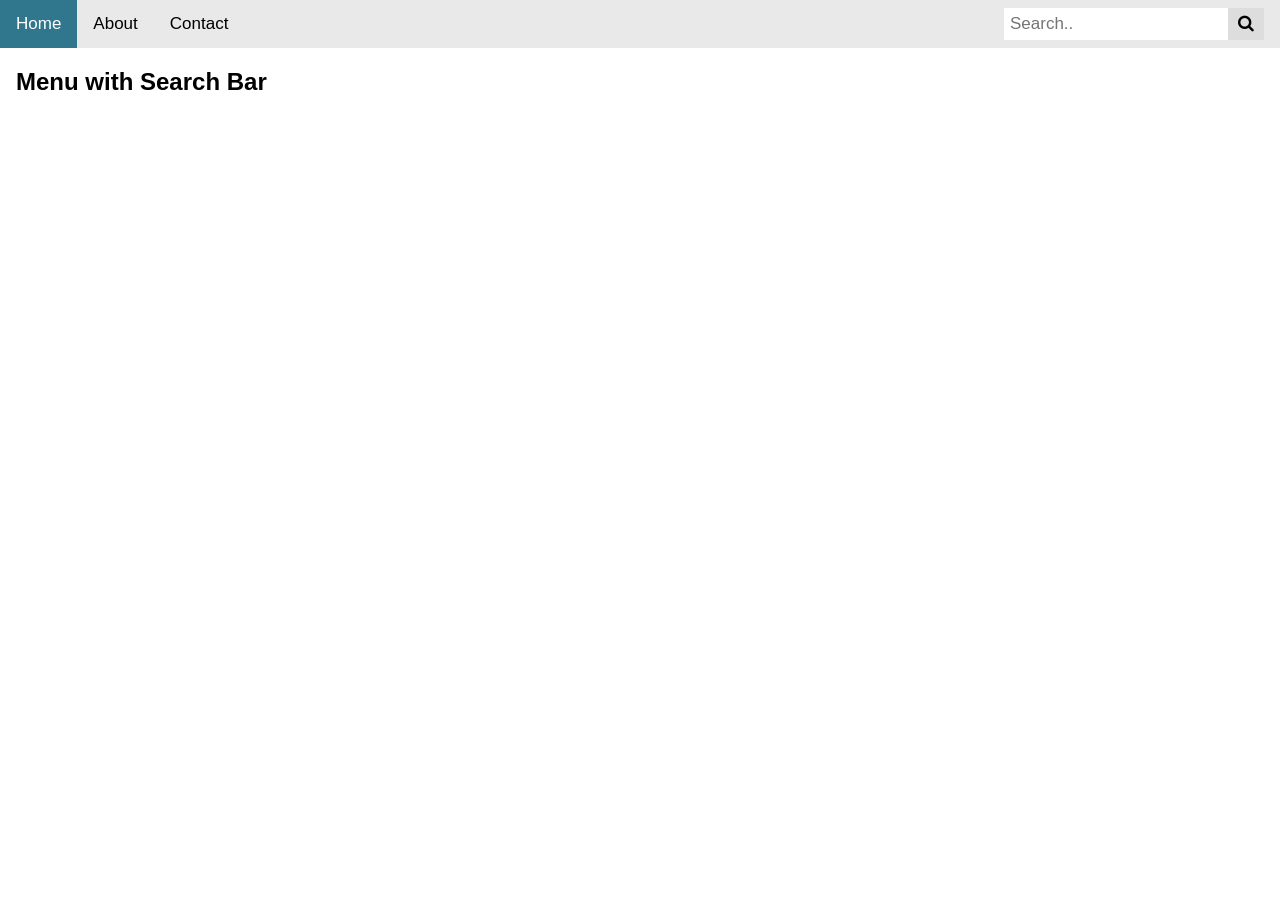
==== Project/index.html @ 1a610f2c "test dedu" ====
<!DOCTYPE html>
<html>

<head>
    <link rel="stylesheet" href="https://cdnjs.cloudflare.com/ajax/libs/font-awesome/4.7.0/css/font-awesome.min.css">
    <style>
        * {
            box-sizing: border-box;
        }

        body {
            margin: 0;
            font-family: Arial, Helvetica, sans-serif;
        }

        .topnav {
            overflow: hidden;
            background-color: #e9e9e9;
        }

        .topnav a {
            float: left;
            display: block;
            color: black;
            text-align: center;
            padding: 14px 16px;
            text-decoration: none;
            font-size: 17px;
        }

        .topnav a:hover {
            background-color: #adbecf;
            color: black;
        }

        .topnav a.active {
            background-color: #30778d;
            color: white;
        }

        .topnav .search-container {
            float: right;
        }

        .topnav input[type=text] {
            padding: 6px;
            margin-top: 8px;
            font-size: 17px;
            border: none;
        }

        .topnav .search-container button {
            float: right;
            padding: 6px 10px;
            margin-top: 8px;
            margin-right: 16px;
            background: #ddd;
            font-size: 17px;
            border: none;
            cursor: pointer;
        }

        .topnav .search-container button:hover {
            background: #ccc;
        }

        @media screen and (max-width: 600px) {
            .topnav .search-container {
                float: none;
            }

            .topnav a,
            .topnav input[type=text],
            .topnav .search-container button {
                float: none;
                display: block;
                text-align: left;
                width: 100%;
                margin: 0;
                padding: 14px;
            }

            .topnav input[type=text] {
                border: 1px solid #ccc;
            }
        }
    </style>
</head>

<body>

    <div class="topnav">
        <a class="active" href="#home">Home</a>
        <a href="#about">About</a>
        <a href="#contact">Contact</a>
        <div class="search-container">
            <form action="/action_page.php">
                <input type="text" placeholder="Search.." name="search">
                <button type="submit"><i class="fa fa-search"></i></button>
            </form>
        </div>
    </div>

    <div style="padding-left:16px">
        <h2>Menu with Search Bar</h2>

    </div>

</body>

</html>
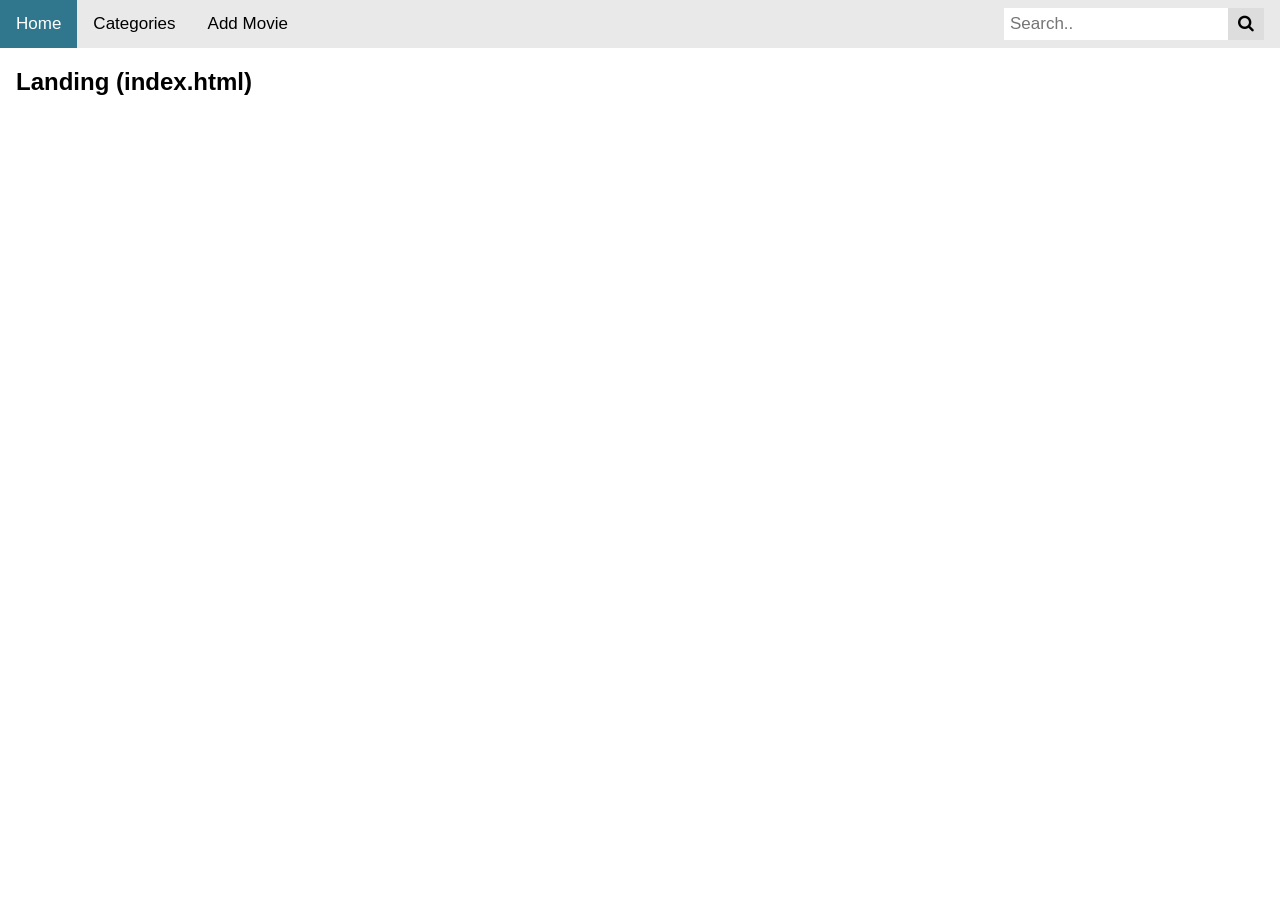
==== commit b5b9392c: "update structure (html to php)" ====
--- a/Project/index.html
+++ b/Project/index.html
@@ -1,98 +1,19 @@
 <!DOCTYPE html>
-<html>
+<html lang="en">
 
 <head>
+    <meta charset="UTF-8">
+    <meta name="viewport" content="width=device-width, initial-scale=1.0">
+    <title>Home</title>
     <link rel="stylesheet" href="https://cdnjs.cloudflare.com/ajax/libs/font-awesome/4.7.0/css/font-awesome.min.css">
-    <style>
-        * {
-            box-sizing: border-box;
-        }
-
-        body {
-            margin: 0;
-            font-family: Arial, Helvetica, sans-serif;
-        }
-
-        .topnav {
-            overflow: hidden;
-            background-color: #e9e9e9;
-        }
-
-        .topnav a {
-            float: left;
-            display: block;
-            color: black;
-            text-align: center;
-            padding: 14px 16px;
-            text-decoration: none;
-            font-size: 17px;
-        }
-
-        .topnav a:hover {
-            background-color: #adbecf;
-            color: black;
-        }
-
-        .topnav a.active {
-            background-color: #30778d;
-            color: white;
-        }
-
-        .topnav .search-container {
-            float: right;
-        }
-
-        .topnav input[type=text] {
-            padding: 6px;
-            margin-top: 8px;
-            font-size: 17px;
-            border: none;
-        }
-
-        .topnav .search-container button {
-            float: right;
-            padding: 6px 10px;
-            margin-top: 8px;
-            margin-right: 16px;
-            background: #ddd;
-            font-size: 17px;
-            border: none;
-            cursor: pointer;
-        }
-
-        .topnav .search-container button:hover {
-            background: #ccc;
-        }
-
-        @media screen and (max-width: 600px) {
-            .topnav .search-container {
-                float: none;
-            }
-
-            .topnav a,
-            .topnav input[type=text],
-            .topnav .search-container button {
-                float: none;
-                display: block;
-                text-align: left;
-                width: 100%;
-                margin: 0;
-                padding: 14px;
-            }
-
-            .topnav input[type=text] {
-                border: 1px solid #ccc;
-            }
-        }
-    </style>
+    <link rel="stylesheet" href="styles.css">
 </head>
 
 <body>
-
     <div class="topnav">
         <a class="active" href="#home">Home</a>
-        <a href="#about">About</a>
-        <a href="#contact">Contact</a>
+        <a href="#categories">Categories</a>
+        <a href="#addmovie">Add Movie</a>
         <div class="search-container">
             <form action="/action_page.php">
                 <input type="text" placeholder="Search.." name="search">
@@ -100,10 +21,8 @@
             </form>
         </div>
     </div>
-
     <div style="padding-left:16px">
-        <h2>Menu with Search Bar</h2>
-
+        <h2>Landing (index.html)</h2>
     </div>
 
 </body>
--- a/Project/styles.css
+++ b/Project/styles.css
@@ -0,0 +1,85 @@
+/* gui:  */
+* {
+    box-sizing: border-box;
+}
+
+body {
+    margin: 0;
+    font-family: Arial, Helvetica, sans-serif;
+}
+
+.topnav {
+    overflow: hidden;
+    background-color: #e9e9e9;
+}
+
+.topnav a {
+    float: left;
+    display: block;
+    color: black;
+    text-align: center;
+    padding: 14px 16px;
+    text-decoration: none;
+    font-size: 17px;
+}
+
+.topnav a:hover {
+    background-color: #adbecf;
+    color: black;
+}
+
+.topnav a.active {
+    background-color: #30778d;
+    color: white;
+}
+
+.topnav .search-container {
+    float: right;
+}
+
+.topnav input[type=text] {
+    padding: 6px;
+    margin-top: 8px;
+    font-size: 17px;
+    border: none;
+}
+
+.topnav .search-container button {
+    float: right;
+    padding: 6px 10px;
+    margin-top: 8px;
+    margin-right: 16px;
+    background: #ddd;
+    font-size: 17px;
+    border: none;
+    cursor: pointer;
+}
+
+.topnav .search-container button:hover {
+    background: #ccc;
+}
+
+@media screen and (max-width: 600px) {
+    .topnav .search-container {
+        float: none;
+    }
+
+    .topnav a,
+    .topnav input[type=text],
+    .topnav .search-container button {
+        float: none;
+        display: block;
+        text-align: left;
+        width: 100%;
+        margin: 0;
+        padding: 14px;
+    }
+
+    .topnav input[type=text] {
+        border: 1px solid #ccc;
+    }
+}
+
+
+/* edu:  */
+
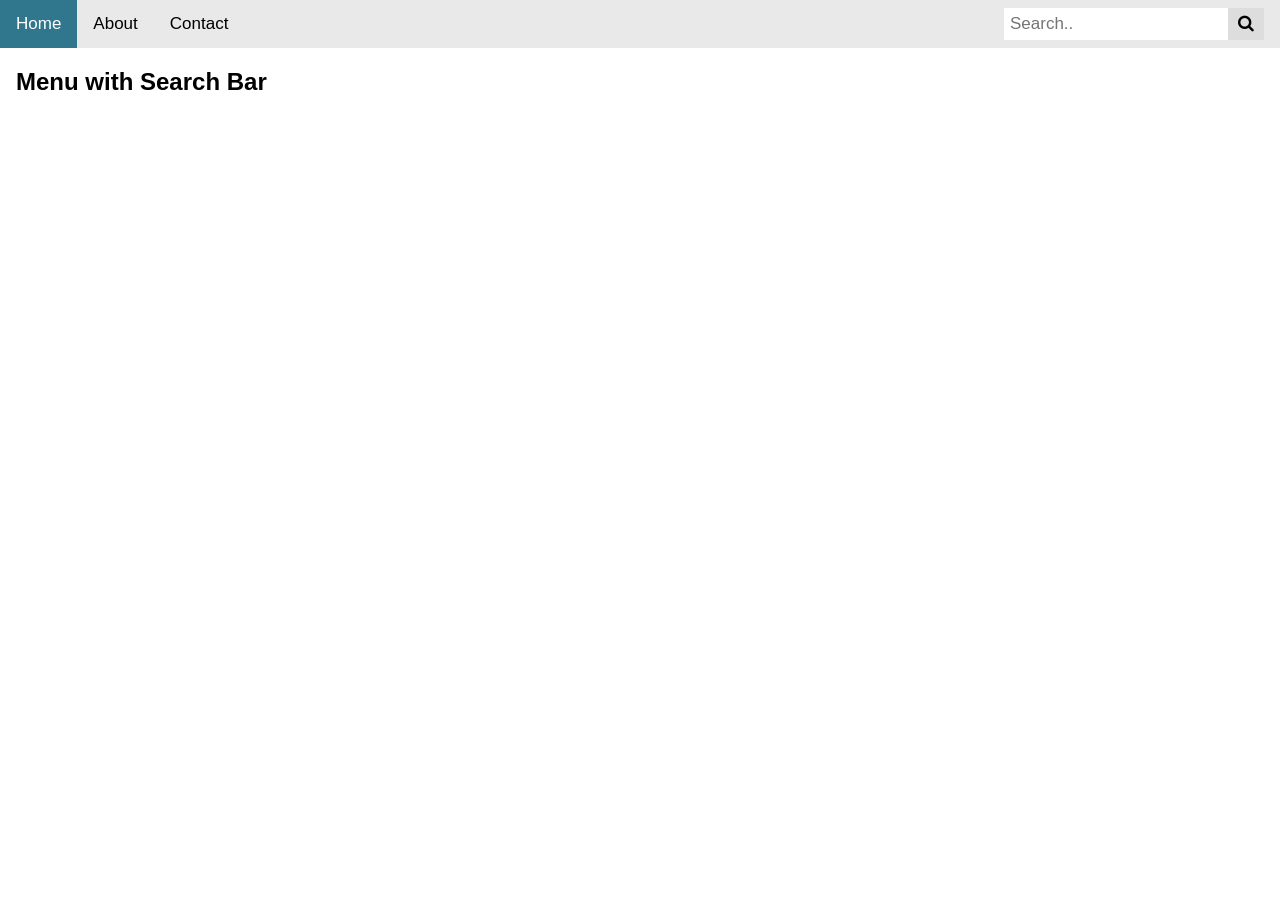
==== commit e82027d1: "Merge branch 'master' of https://github.com/pgradone/GCLF" ====
--- a/Project/index.html
+++ b/Project/index.html
@@ -1,19 +1,17 @@
 <!DOCTYPE html>
-<html lang="en">
+<html>
 
 <head>
-    <meta charset="UTF-8">
-    <meta name="viewport" content="width=device-width, initial-scale=1.0">
-    <title>Home</title>
     <link rel="stylesheet" href="https://cdnjs.cloudflare.com/ajax/libs/font-awesome/4.7.0/css/font-awesome.min.css">
     <link rel="stylesheet" href="styles.css">
 </head>
 
 <body>
+
     <div class="topnav">
         <a class="active" href="#home">Home</a>
-        <a href="#categories">Categories</a>
-        <a href="#addmovie">Add Movie</a>
+        <a href="#about">About</a>
+        <a href="#contact">Contact</a>
         <div class="search-container">
             <form action="/action_page.php">
                 <input type="text" placeholder="Search.." name="search">
@@ -21,8 +19,10 @@
             </form>
         </div>
     </div>
+
     <div style="padding-left:16px">
-        <h2>Landing (index.html)</h2>
+        <h2>Menu with Search Bar</h2>
+
     </div>
 
 </body>
--- a/Project/styles.css
+++ b/Project/styles.css
@@ -1,5 +1,6 @@
 /* gui:  */
 * {
+    box-sizing: border-box;
     box-sizing: border-box;
 }
 
